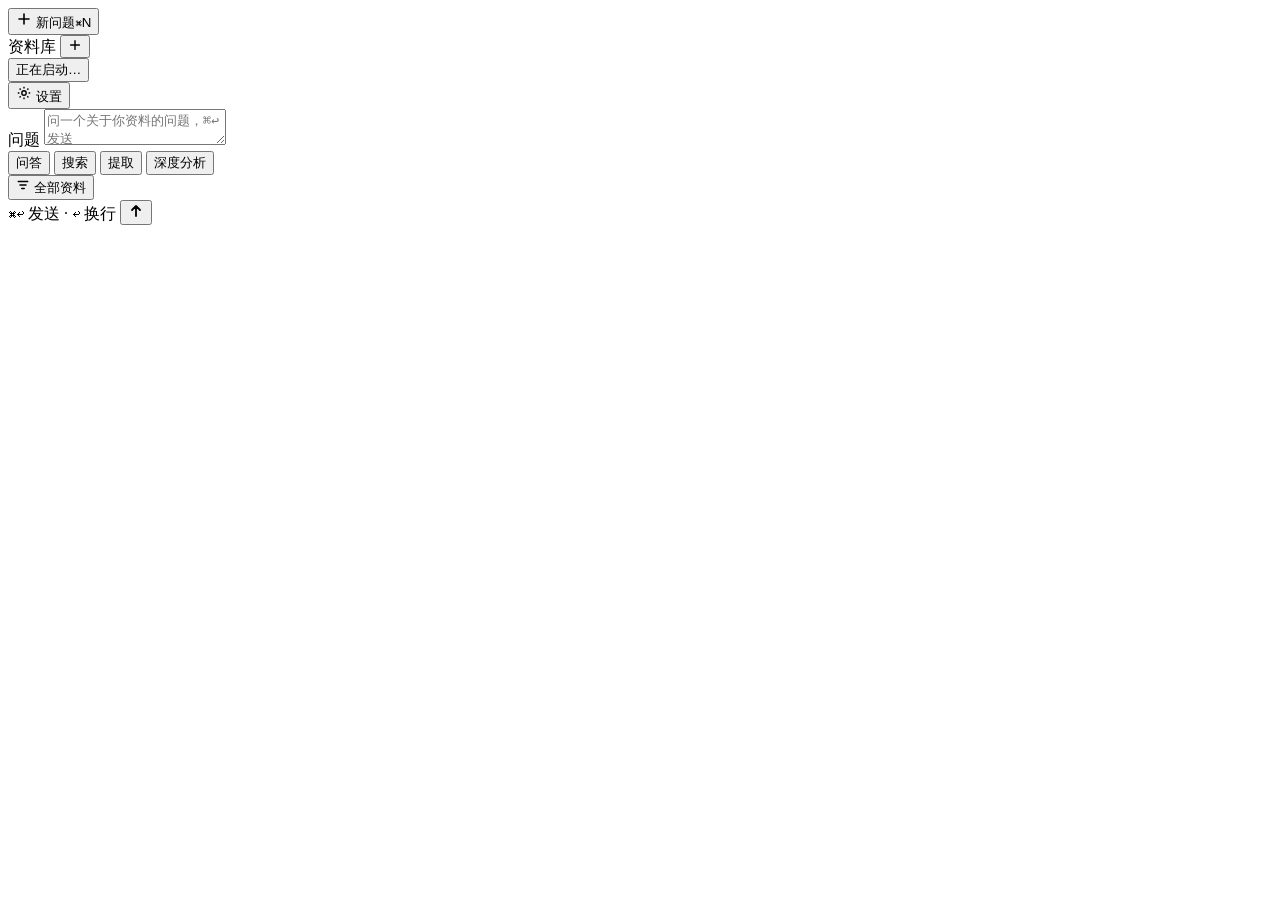
==== source/lkos/ui/static/index.html @ 863791e2 "界面：提取 / 深度分析模式、范围选择、追问、表格与 CSV 导出 - 输入框模式增加“提取”“深度分析”，各自的进度步骤 - 范围面板：文件夹 / 文件类型 / 修改时间；出处卡片可“只问这份文件”" ====
<!doctype html>
<html lang="zh-CN">
<head>
<meta charset="utf-8">
<meta name="viewport" content="width=device-width, initial-scale=1">
<title>Local Knowledge OS</title>
<style>/*APP_CSS*/</style>
</head>
<body>
<div class="app">
  <nav class="side" aria-label="问题与资料库">
    <button class="btn-new" id="btn-new" type="button">
      <svg aria-hidden="true" width="16" height="16" viewBox="0 0 16 16" fill="none" stroke="currentColor" stroke-width="1.6" stroke-linecap="round"><path d="M8 3v10M3 8h10"/></svg>
      新问题<span class="kbd">⌘N</span>
    </button>
    <div class="side-scroll">
      <div class="side-group" id="history"></div>
      <div class="side-group">
        <div class="side-label">资料库
          <button type="button" id="btn-add-side" aria-label="添加文件夹">
            <svg aria-hidden="true" width="14" height="14" viewBox="0 0 16 16" fill="none" stroke="currentColor" stroke-width="1.6" stroke-linecap="round"><path d="M8 3v10M3 8h10"/></svg>
          </button>
        </div>
        <div id="folders"></div>
      </div>
    </div>
    <button type="button" class="status-card empty" id="status-card">
      <div class="h"><span class="dot" aria-hidden="true"></span><span id="status-h">正在启动…</span></div>
      <div class="d" id="status-d"></div>
    </button>
    <div class="side-foot">
      <button type="button" class="side-item" id="btn-logs" hidden>
        <svg aria-hidden="true" width="16" height="16" viewBox="0 0 16 16" fill="none" stroke="currentColor" stroke-width="1.4" stroke-linecap="round"><rect x="2.5" y="2.5" width="11" height="11" rx="2"/><path d="M5 6l2 2-2 2M8.5 10.5H11"/></svg>
        <span class="t">日志</span><span class="n" id="logs-badge"></span>
      </button>
      <button type="button" class="side-item" id="btn-settings">
        <svg aria-hidden="true" width="16" height="16" viewBox="0 0 16 16" fill="none" stroke="currentColor" stroke-width="1.4"><circle cx="8" cy="8" r="2.2"/><path d="M8 1.8v1.6M8 12.6v1.6M1.8 8h1.6M12.6 8h1.6M3.6 3.6l1.1 1.1M11.3 11.3l1.1 1.1M3.6 12.4l1.1-1.1M11.3 4.7l1.1-1.1"/></svg>
        <span class="t">设置</span>
      </button>
    </div>
  </nav>

  <main class="main" id="view-qa">
    <div class="main-scroll" id="main-scroll">
      <div class="col" id="qa-col"></div>
    </div>
    <div class="composer-wrap" id="composer-wrap">
      <form class="composer" id="composer">
        <div class="follow" id="follow" hidden></div>
        <label for="q" class="sr-only">问题</label>
        <textarea id="q" rows="2" placeholder="问一个关于你资料的问题，⌘↩ 发送"></textarea>
        <div class="row">
          <div class="seg" role="group" aria-label="模式">
            <button type="button" data-mode="ask" aria-pressed="true">问答</button>
            <button type="button" data-mode="search" aria-pressed="false">搜索</button>
            <button type="button" data-mode="extract" aria-pressed="false">提取</button>
            <button type="button" data-mode="analyze" aria-pressed="false">深度分析</button>
          </div>
          <div class="scope-wrap">
            <button type="button" class="scope-btn" id="scope-btn" aria-expanded="false" aria-controls="scope-pop">
              <svg aria-hidden="true" width="14" height="14" viewBox="0 0 16 16" fill="none" stroke="currentColor" stroke-width="1.5" stroke-linecap="round"><path d="M2.5 4h11M4.5 8h7M6.5 12h3"/></svg>
              <span id="scope-label">全部资料</span>
            </button>
            <div class="scope-pop" id="scope-pop" role="dialog" aria-label="限定范围" hidden></div>
          </div>
          <span class="grow"></span>
          <span class="hint" id="send-hint">⌘↩ 发送 · ↩ 换行</span>
          <button type="submit" class="send" aria-label="发送">
            <svg aria-hidden="true" width="16" height="16" viewBox="0 0 16 16" fill="none" stroke="currentColor" stroke-width="1.8" stroke-linecap="round" stroke-linejoin="round"><path d="M8 13V3M4 7l4-4 4 4"/></svg>
          </button>
        </div>
      </form>
      <div class="generating" id="generating" hidden>
        <span id="gen-text">回答生成中，可以先在右侧核对原文</span>
        <button type="button" class="btn" id="btn-stop">
          <svg aria-hidden="true" width="12" height="12" viewBox="0 0 12 12"><rect x="2" y="2" width="8" height="8" rx="1.5" fill="currentColor"/></svg>
          停止 <span class="hint">Esc</span>
        </button>
      </div>
    </div>
  </main>

  <aside class="aside" id="aside" aria-label="出处"></aside>

  <main class="main" id="view-settings" hidden>
    <div class="main-scroll"><div class="lib" id="settings"></div></div>
  </main>

  <main class="main" id="view-logs" hidden>
    <div class="logs-head">
      <h1>日志</h1>
      <div class="seg" role="tablist" aria-label="日志类型">
        <button type="button" role="tab" data-logtab="run" aria-pressed="true">运行日志</button>
        <button type="button" role="tab" data-logtab="calls" aria-pressed="false">模型调用</button>
      </div>
      <span class="grow"></span>
      <label class="hint" for="log-level">级别</label>
      <select id="log-level" class="mini">
        <option value="DEBUG">全部</option><option value="INFO">信息及以上</option>
        <option value="WARNING">警告及以上</option><option value="ERROR">只看错误</option>
      </select>
      <label for="log-filter" class="sr-only">筛选</label>
      <input id="log-filter" class="mini" placeholder="筛选关键词">
      <label class="hint check"><input type="checkbox" id="log-auto" checked> 自动滚动</label>
      <button type="button" class="btn small" id="log-copy">复制</button>
      <button type="button" class="btn small" id="log-clear">清空显示</button>
      <button type="button" class="btn small" id="log-folder">打开日志文件夹</button>
    </div>
    <div class="log-body" id="log-body" role="log" aria-live="off"></div>
    <div class="log-foot hint" id="log-foot"></div>
  </main>

  <main class="main" id="view-lib" hidden>
    <div class="main-scroll"><div class="lib" id="lib"></div></div>
  </main>
  <aside class="aside" id="lib-aside" hidden aria-label="后台索引说明">
    <h2>后台索引什么时候运行</h2>
    <ul class="rules">
      <li>你添加文件夹或点“立即更新”后马上开始</li>
      <li>一提问就让路，答完自动继续</li>
      <li>每周自动更新一次：在接通电源、2 分钟没用键盘鼠标时进行</li>
      <li>随时可以暂停或关掉应用，下次打开接着做</li>
    </ul>
    <div class="src" style="cursor: default">索引和问答共用一块芯片和 8 GB 内存，同时运行只会互相拖慢，所以索引总是让问答先用。</div>
  </aside>
</div>
<div class="toast" id="toast" role="status" hidden></div>
<script>/*APP_JS*/</script>
</body>
</html>
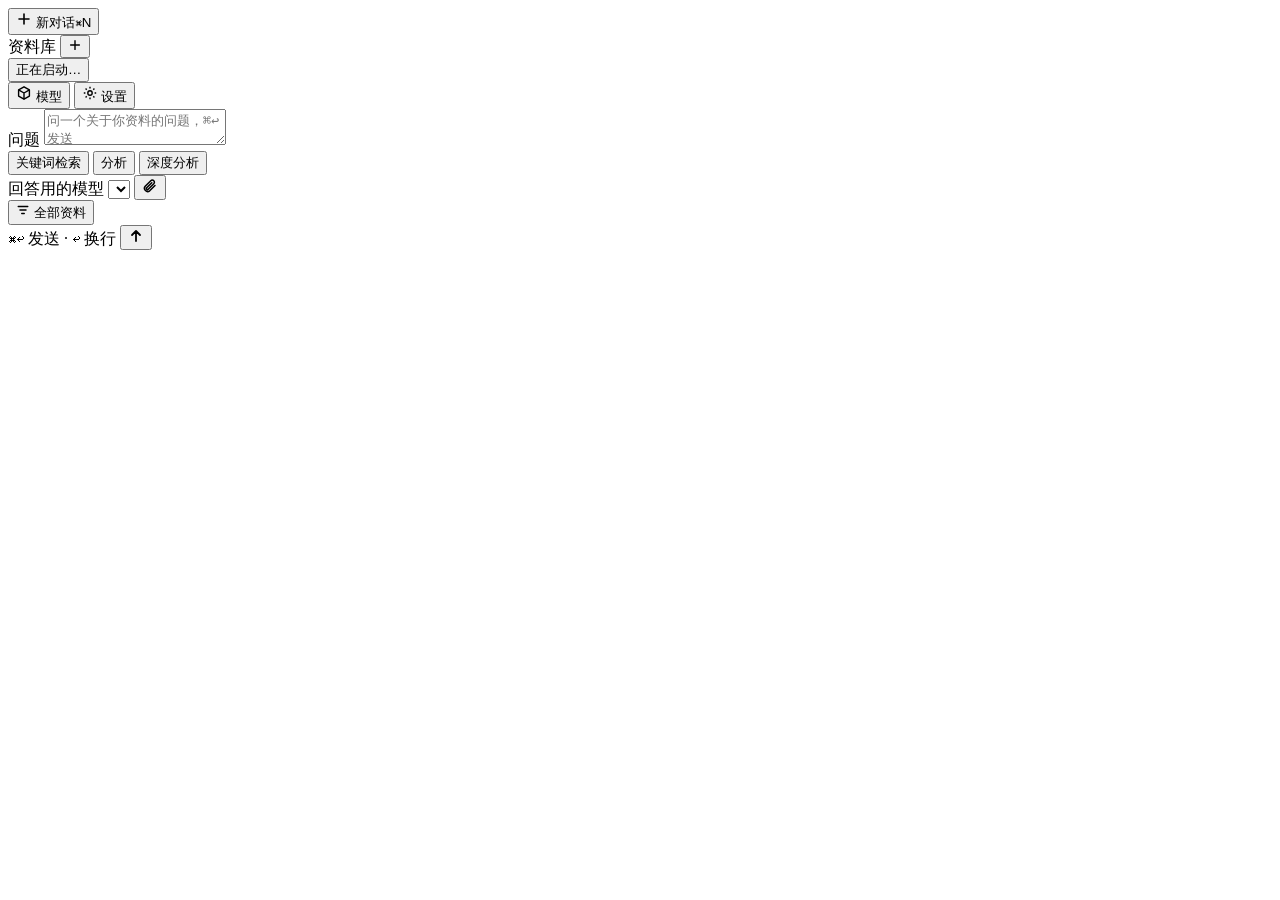
==== commit 3bdf3a9a: "界面：对话串、三种模式、模型页、在线发送确认与附件 - 中间栏连续显示整串对话，每轮底部标出回答的模型（本机 / 在线），“分支”另开对话 - 输入框：关键词检索 / 分析 / 深度分析；模型下拉框；" ====
--- a/source/lkos/ui/static/index.html
+++ b/source/lkos/ui/static/index.html
@@ -8,10 +8,10 @@
 </head>
 <body>
 <div class="app">
-  <nav class="side" aria-label="问题与资料库">
+  <nav class="side" aria-label="对话与资料库">
     <button class="btn-new" id="btn-new" type="button">
       <svg aria-hidden="true" width="16" height="16" viewBox="0 0 16 16" fill="none" stroke="currentColor" stroke-width="1.6" stroke-linecap="round"><path d="M8 3v10M3 8h10"/></svg>
-      新问题<span class="kbd">⌘N</span>
+      新对话<span class="kbd">⌘N</span>
     </button>
     <div class="side-scroll">
       <div class="side-group" id="history"></div>
@@ -33,6 +33,10 @@
         <svg aria-hidden="true" width="16" height="16" viewBox="0 0 16 16" fill="none" stroke="currentColor" stroke-width="1.4" stroke-linecap="round"><rect x="2.5" y="2.5" width="11" height="11" rx="2"/><path d="M5 6l2 2-2 2M8.5 10.5H11"/></svg>
         <span class="t">日志</span><span class="n" id="logs-badge"></span>
       </button>
+      <button type="button" class="side-item" id="btn-models">
+        <svg aria-hidden="true" width="16" height="16" viewBox="0 0 16 16" fill="none" stroke="currentColor" stroke-width="1.4" stroke-linejoin="round"><path d="M8 1.8l5.4 3.1v6.2L8 14.2l-5.4-3.1V4.9z"/><path d="M2.6 4.9L8 8l5.4-3.1M8 8v6.2"/></svg>
+        <span class="t">模型</span>
+      </button>
       <button type="button" class="side-item" id="btn-settings">
         <svg aria-hidden="true" width="16" height="16" viewBox="0 0 16 16" fill="none" stroke="currentColor" stroke-width="1.4"><circle cx="8" cy="8" r="2.2"/><path d="M8 1.8v1.6M8 12.6v1.6M1.8 8h1.6M12.6 8h1.6M3.6 3.6l1.1 1.1M11.3 11.3l1.1 1.1M3.6 12.4l1.1-1.1M11.3 4.7l1.1-1.1"/></svg>
         <span class="t">设置</span>
@@ -45,17 +49,24 @@
       <div class="col" id="qa-col"></div>
     </div>
     <div class="composer-wrap" id="composer-wrap">
+      <div class="picker" id="picker" hidden></div>
       <form class="composer" id="composer">
-        <div class="follow" id="follow" hidden></div>
+        <div class="composer-top" id="composer-top" hidden></div>
         <label for="q" class="sr-only">问题</label>
         <textarea id="q" rows="2" placeholder="问一个关于你资料的问题，⌘↩ 发送"></textarea>
         <div class="row">
           <div class="seg" role="group" aria-label="模式">
-            <button type="button" data-mode="ask" aria-pressed="true">问答</button>
-            <button type="button" data-mode="search" aria-pressed="false">搜索</button>
-            <button type="button" data-mode="extract" aria-pressed="false">提取</button>
-            <button type="button" data-mode="analyze" aria-pressed="false">深度分析</button>
+            <button type="button" data-mode="search" aria-pressed="false">关键词检索</button>
+            <button type="button" data-mode="qa" aria-pressed="true">分析</button>
+            <button type="button" data-mode="analysis" aria-pressed="false">深度分析</button>
           </div>
+          <span class="model-wrap" id="model-wrap">
+            <label for="model-select" class="sr-only">回答用的模型</label>
+            <select id="model-select" class="model-select"></select>
+          </span>
+          <button type="button" class="icon-btn" id="attach-btn" aria-label="附加文件" title="附加文件（也可以输入 @）">
+            <svg aria-hidden="true" width="16" height="16" viewBox="0 0 16 16" fill="none" stroke="currentColor" stroke-width="1.5" stroke-linecap="round" stroke-linejoin="round"><path d="M13 7.5l-5.3 5.3a3.2 3.2 0 01-4.5-4.5l5.6-5.6a2.1 2.1 0 013 3L6.2 11.3a1 1 0 01-1.5-1.5L9.8 4.7"/></svg>
+          </button>
           <div class="scope-wrap">
             <button type="button" class="scope-btn" id="scope-btn" aria-expanded="false" aria-controls="scope-pop">
               <svg aria-hidden="true" width="14" height="14" viewBox="0 0 16 16" fill="none" stroke="currentColor" stroke-width="1.5" stroke-linecap="round"><path d="M2.5 4h11M4.5 8h7M6.5 12h3"/></svg>
@@ -70,6 +81,7 @@
           </button>
         </div>
       </form>
+      <div class="confirm-send" id="confirm-send" hidden></div>
       <div class="generating" id="generating" hidden>
         <span id="gen-text">回答生成中，可以先在右侧核对原文</span>
         <button type="button" class="btn" id="btn-stop">
@@ -81,6 +93,10 @@
   </main>
 
   <aside class="aside" id="aside" aria-label="出处"></aside>
+
+  <main class="main" id="view-models" hidden>
+    <div class="main-scroll"><div class="lib" id="models"></div></div>
+  </main>
 
   <main class="main" id="view-settings" hidden>
     <div class="main-scroll"><div class="lib" id="settings"></div></div>
@@ -118,13 +134,15 @@
     <ul class="rules">
       <li>你添加文件夹或点“立即更新”后马上开始</li>
       <li>一提问就让路，答完自动继续</li>
-      <li>每周自动更新一次：在接通电源、2 分钟没用键盘鼠标时进行</li>
+      <li>按每个文件夹的设置自动更新（默认每周）：在接通电源、2 分钟没用键盘鼠标时进行</li>
+      <li>在文件夹的“设置”里可以排除子文件夹或文件类型</li>
       <li>随时可以暂停或关掉应用，下次打开接着做</li>
     </ul>
     <div class="src" style="cursor: default">索引和问答共用一块芯片和 8 GB 内存，同时运行只会互相拖慢，所以索引总是让问答先用。</div>
   </aside>
 </div>
 <div class="toast" id="toast" role="status" hidden></div>
+<div class="overlay" id="consent" hidden></div>
 <script>/*APP_JS*/</script>
 </body>
 </html>
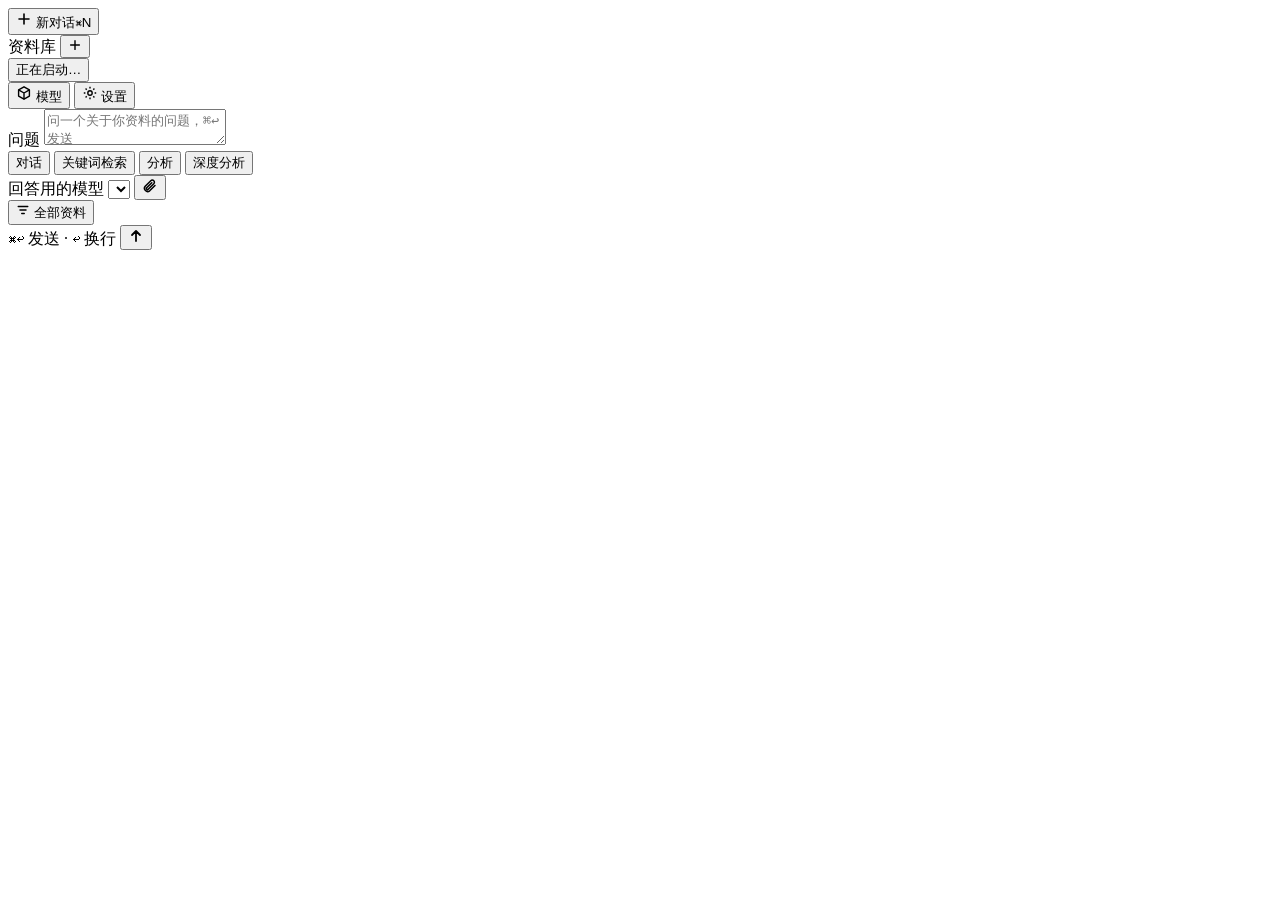
==== commit cc0006fd: "新增“对话”模式：不查资料库，直接和模型对话 - 输入框第一个模式“对话”（默认）：不用向量和关键词检索，带上同一对话之前的轮次 - 本机模型按上下文的 60% 尽量多带对话历史；在线模型带整个对话，" ====
--- a/source/lkos/ui/static/index.html
+++ b/source/lkos/ui/static/index.html
@@ -56,6 +56,7 @@
         <textarea id="q" rows="2" placeholder="问一个关于你资料的问题，⌘↩ 发送"></textarea>
         <div class="row">
           <div class="seg" role="group" aria-label="模式">
+            <button type="button" data-mode="chat" aria-pressed="false">对话</button>
             <button type="button" data-mode="search" aria-pressed="false">关键词检索</button>
             <button type="button" data-mode="qa" aria-pressed="true">分析</button>
             <button type="button" data-mode="analysis" aria-pressed="false">深度分析</button>
@@ -67,7 +68,7 @@
           <button type="button" class="icon-btn" id="attach-btn" aria-label="附加文件" title="附加文件（也可以输入 @）">
             <svg aria-hidden="true" width="16" height="16" viewBox="0 0 16 16" fill="none" stroke="currentColor" stroke-width="1.5" stroke-linecap="round" stroke-linejoin="round"><path d="M13 7.5l-5.3 5.3a3.2 3.2 0 01-4.5-4.5l5.6-5.6a2.1 2.1 0 013 3L6.2 11.3a1 1 0 01-1.5-1.5L9.8 4.7"/></svg>
           </button>
-          <div class="scope-wrap">
+          <div class="scope-wrap" id="scope-wrap">
             <button type="button" class="scope-btn" id="scope-btn" aria-expanded="false" aria-controls="scope-pop">
               <svg aria-hidden="true" width="14" height="14" viewBox="0 0 16 16" fill="none" stroke="currentColor" stroke-width="1.5" stroke-linecap="round"><path d="M2.5 4h11M4.5 8h7M6.5 12h3"/></svg>
               <span id="scope-label">全部资料</span>
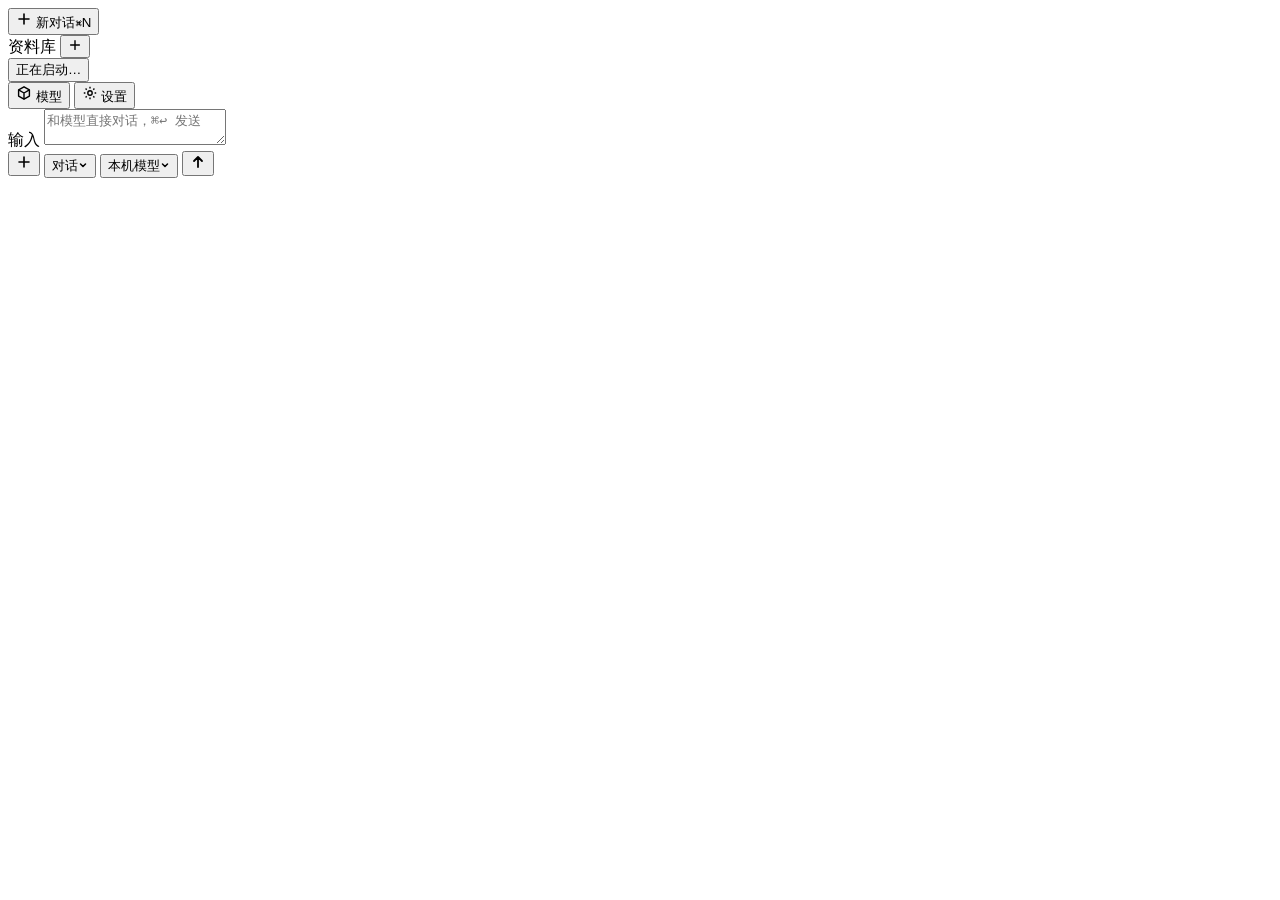
==== commit d7dd9b08: "界面：输入框参考 Claude Code 精简，修复超出边界 - 输入框只留“+”（附加文件、限定范围）、方式按钮、模型按钮和发送；方式和模型改为带说明的弹出菜单 - 范围和附件以小标签显示在输入框上" ====
--- a/source/lkos/ui/static/index.html
+++ b/source/lkos/ui/static/index.html
@@ -45,39 +45,32 @@
   </nav>
 
   <main class="main" id="view-qa">
+    <header class="thread-head" id="thread-head" hidden></header>
     <div class="main-scroll" id="main-scroll">
       <div class="col" id="qa-col"></div>
     </div>
     <div class="composer-wrap" id="composer-wrap">
-      <div class="picker" id="picker" hidden></div>
+      <div class="pop picker" id="picker" hidden></div>
+      <div class="pop scope-pop" id="scope-pop" role="dialog" aria-label="限定范围" hidden></div>
+      <div class="pop menu" id="plus-menu" role="menu" aria-label="添加" hidden></div>
+      <div class="pop menu" id="mode-menu" role="menu" aria-label="方式" hidden></div>
+      <div class="pop menu right" id="model-menu" role="menu" aria-label="回答用的模型" hidden></div>
       <form class="composer" id="composer">
         <div class="composer-top" id="composer-top" hidden></div>
-        <label for="q" class="sr-only">问题</label>
-        <textarea id="q" rows="2" placeholder="问一个关于你资料的问题，⌘↩ 发送"></textarea>
+        <label for="q" class="sr-only">输入</label>
+        <textarea id="q" rows="2" placeholder="和模型直接对话，⌘↩ 发送"></textarea>
         <div class="row">
-          <div class="seg" role="group" aria-label="模式">
-            <button type="button" data-mode="chat" aria-pressed="false">对话</button>
-            <button type="button" data-mode="search" aria-pressed="false">关键词检索</button>
-            <button type="button" data-mode="qa" aria-pressed="true">分析</button>
-            <button type="button" data-mode="analysis" aria-pressed="false">深度分析</button>
-          </div>
-          <span class="model-wrap" id="model-wrap">
-            <label for="model-select" class="sr-only">回答用的模型</label>
-            <select id="model-select" class="model-select"></select>
-          </span>
-          <button type="button" class="icon-btn" id="attach-btn" aria-label="附加文件" title="附加文件（也可以输入 @）">
-            <svg aria-hidden="true" width="16" height="16" viewBox="0 0 16 16" fill="none" stroke="currentColor" stroke-width="1.5" stroke-linecap="round" stroke-linejoin="round"><path d="M13 7.5l-5.3 5.3a3.2 3.2 0 01-4.5-4.5l5.6-5.6a2.1 2.1 0 013 3L6.2 11.3a1 1 0 01-1.5-1.5L9.8 4.7"/></svg>
+          <button type="button" class="icon-btn" id="plus-btn" aria-label="添加文件或限定范围" aria-haspopup="menu" aria-expanded="false" title="附加文件、限定范围">
+            <svg aria-hidden="true" width="16" height="16" viewBox="0 0 16 16" fill="none" stroke="currentColor" stroke-width="1.6" stroke-linecap="round"><path d="M8 3v10M3 8h10"/></svg>
           </button>
-          <div class="scope-wrap" id="scope-wrap">
-            <button type="button" class="scope-btn" id="scope-btn" aria-expanded="false" aria-controls="scope-pop">
-              <svg aria-hidden="true" width="14" height="14" viewBox="0 0 16 16" fill="none" stroke="currentColor" stroke-width="1.5" stroke-linecap="round"><path d="M2.5 4h11M4.5 8h7M6.5 12h3"/></svg>
-              <span id="scope-label">全部资料</span>
-            </button>
-            <div class="scope-pop" id="scope-pop" role="dialog" aria-label="限定范围" hidden></div>
-          </div>
+          <button type="button" class="cbtn" id="mode-btn" aria-haspopup="menu" aria-expanded="false">
+            <span id="mode-label">对话</span><svg aria-hidden="true" width="10" height="10" viewBox="0 0 10 10" fill="none" stroke="currentColor" stroke-width="1.5" stroke-linecap="round" stroke-linejoin="round"><path d="M2.5 4l2.5 2.5L7.5 4"/></svg>
+          </button>
           <span class="grow"></span>
-          <span class="hint" id="send-hint">⌘↩ 发送 · ↩ 换行</span>
-          <button type="submit" class="send" aria-label="发送">
+          <button type="button" class="cbtn" id="model-btn" aria-haspopup="menu" aria-expanded="false">
+            <span class="dot" aria-hidden="true"></span><span id="model-label">本机模型</span><svg aria-hidden="true" width="10" height="10" viewBox="0 0 10 10" fill="none" stroke="currentColor" stroke-width="1.5" stroke-linecap="round" stroke-linejoin="round"><path d="M2.5 4l2.5 2.5L7.5 4"/></svg>
+          </button>
+          <button type="submit" class="send" aria-label="发送（⌘↩）" title="发送（⌘↩）">
             <svg aria-hidden="true" width="16" height="16" viewBox="0 0 16 16" fill="none" stroke="currentColor" stroke-width="1.8" stroke-linecap="round" stroke-linejoin="round"><path d="M8 13V3M4 7l4-4 4 4"/></svg>
           </button>
         </div>
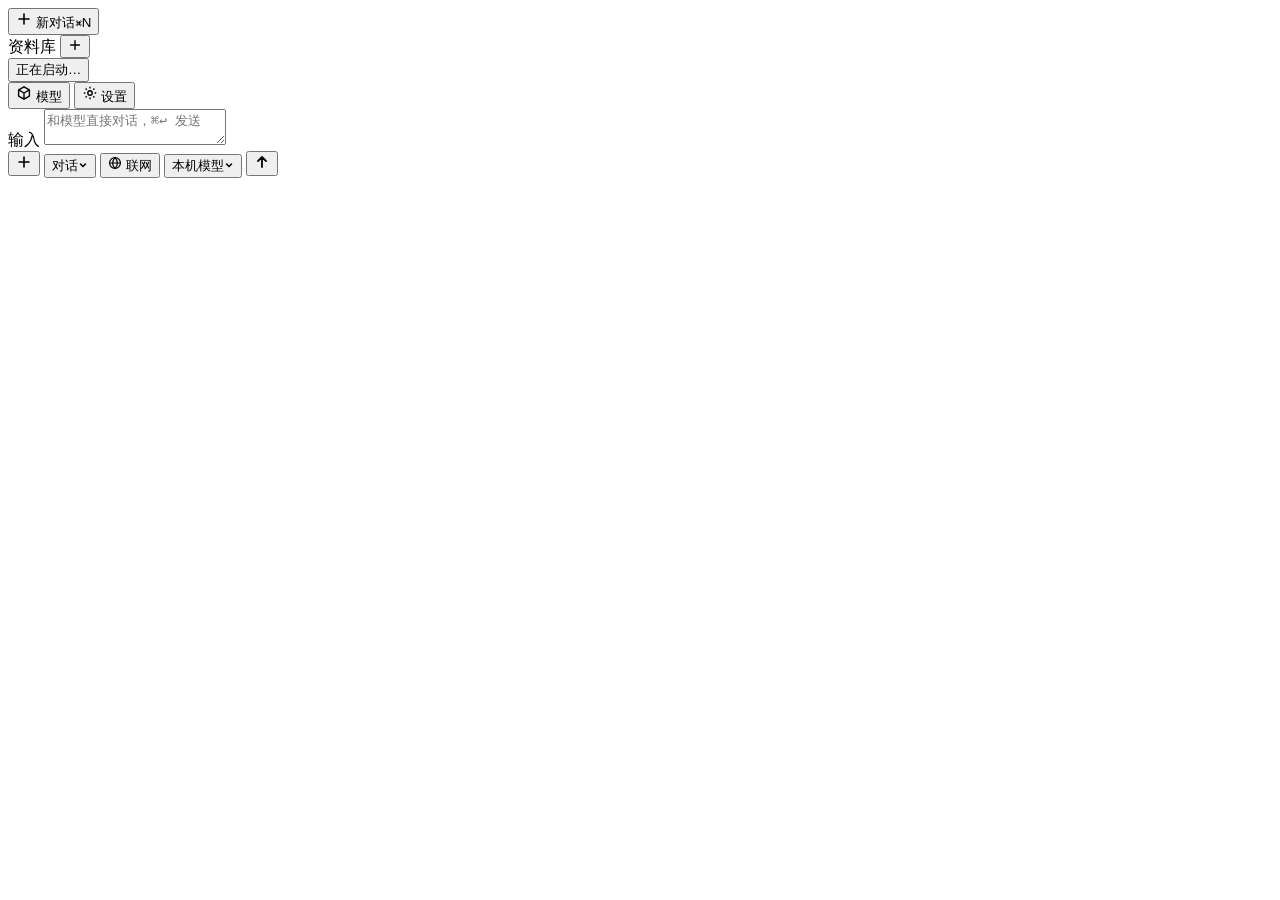
==== commit 29b45483: "深度分析适配推理模型；新增联网搜索（输入框旁按钮，随时开关） 推理模型： - 在线模型拆方面 / 写关键词的输出上限改为 2048；额度被思考用完时进度里说明原因，按整个问题继续检索 - 最终回答（对" ====
--- a/source/lkos/ui/static/index.html
+++ b/source/lkos/ui/static/index.html
@@ -66,6 +66,10 @@
           <button type="button" class="cbtn" id="mode-btn" aria-haspopup="menu" aria-expanded="false">
             <span id="mode-label">对话</span><svg aria-hidden="true" width="10" height="10" viewBox="0 0 10 10" fill="none" stroke="currentColor" stroke-width="1.5" stroke-linecap="round" stroke-linejoin="round"><path d="M2.5 4l2.5 2.5L7.5 4"/></svg>
           </button>
+          <button type="button" class="cbtn web-btn" id="web-btn" aria-pressed="false" title="联网搜索">
+            <svg aria-hidden="true" width="14" height="14" viewBox="0 0 16 16" fill="none" stroke="currentColor" stroke-width="1.4"><circle cx="8" cy="8" r="6.2"/><path d="M1.8 8h12.4M8 1.8c1.8 1.7 2.7 3.8 2.7 6.2S9.8 12.5 8 14.2C6.2 12.5 5.3 10.4 5.3 8S6.2 3.5 8 1.8z"/></svg>
+            <span>联网</span>
+          </button>
           <span class="grow"></span>
           <button type="button" class="cbtn" id="model-btn" aria-haspopup="menu" aria-expanded="false">
             <span class="dot" aria-hidden="true"></span><span id="model-label">本机模型</span><svg aria-hidden="true" width="10" height="10" viewBox="0 0 10 10" fill="none" stroke="currentColor" stroke-width="1.5" stroke-linecap="round" stroke-linejoin="round"><path d="M2.5 4l2.5 2.5L7.5 4"/></svg>
@@ -78,6 +82,10 @@
       <div class="confirm-send" id="confirm-send" hidden></div>
       <div class="generating" id="generating" hidden>
         <span id="gen-text">回答生成中，可以先在右侧核对原文</span>
+        <button type="button" class="cbtn web-btn" id="web-btn-gen" aria-pressed="false" title="联网搜索">
+          <svg aria-hidden="true" width="14" height="14" viewBox="0 0 16 16" fill="none" stroke="currentColor" stroke-width="1.4"><circle cx="8" cy="8" r="6.2"/><path d="M1.8 8h12.4M8 1.8c1.8 1.7 2.7 3.8 2.7 6.2S9.8 12.5 8 14.2C6.2 12.5 5.3 10.4 5.3 8S6.2 3.5 8 1.8z"/></svg>
+          <span>联网</span>
+        </button>
         <button type="button" class="btn" id="btn-stop">
           <svg aria-hidden="true" width="12" height="12" viewBox="0 0 12 12"><rect x="2" y="2" width="8" height="8" rx="1.5" fill="currentColor"/></svg>
           停止 <span class="hint">Esc</span>
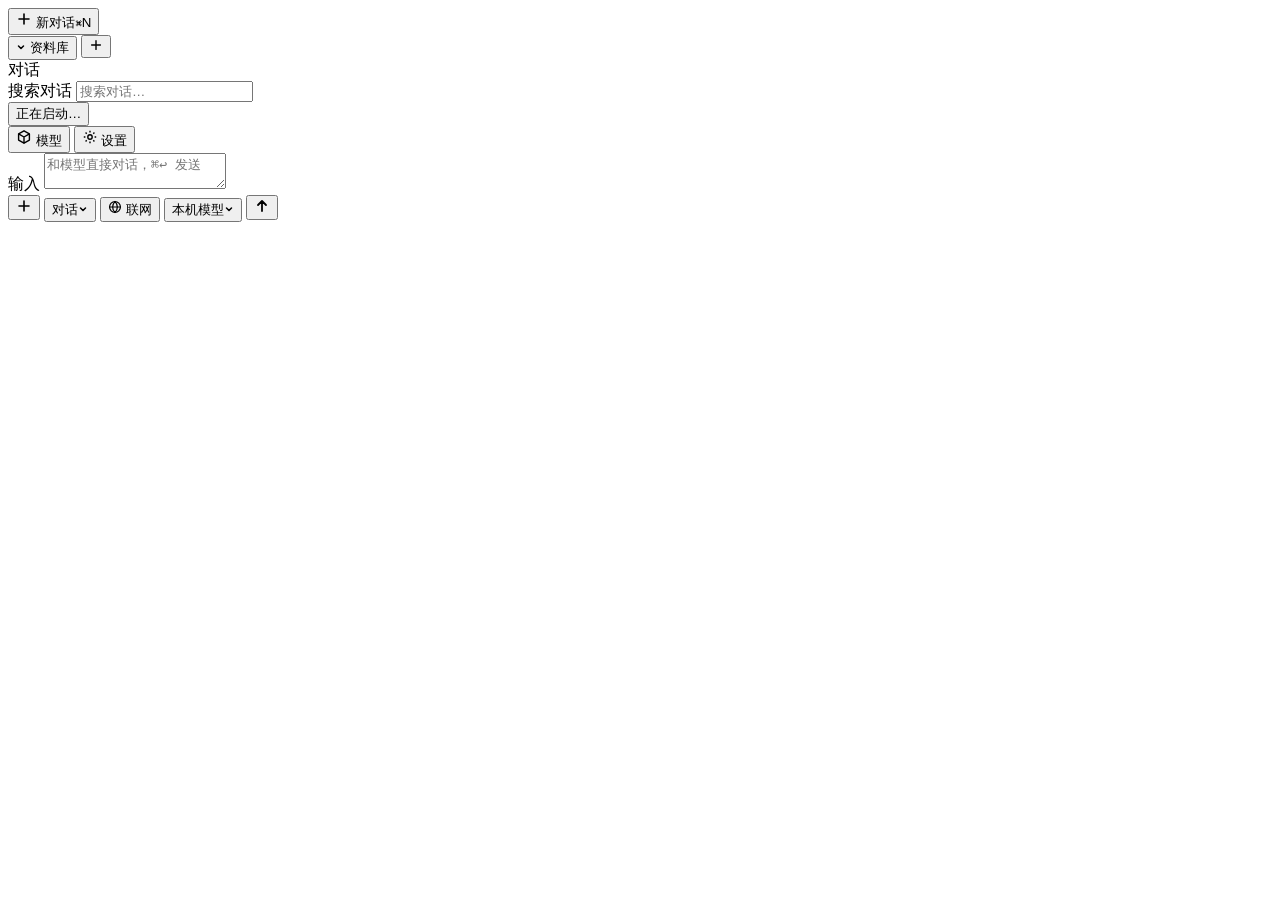
==== commit ae075e9f: "左栏改版（资料库固定、对话可搜索可删除）；日志默认保留 7 天、可一键删除 左栏： - 资料库固定在上方，不随对话历史滚动；可折叠（记住状态）；文件夹多时在自己的区域里滚动 - 文件夹名下显示缩短的路" ====
--- a/source/lkos/ui/static/index.html
+++ b/source/lkos/ui/static/index.html
@@ -13,16 +13,27 @@
       <svg aria-hidden="true" width="16" height="16" viewBox="0 0 16 16" fill="none" stroke="currentColor" stroke-width="1.6" stroke-linecap="round"><path d="M8 3v10M3 8h10"/></svg>
       新对话<span class="kbd">⌘N</span>
     </button>
+    <!-- 资料库固定在上面，不随对话历史滚动；可以折叠，文件夹多时自己滚动 -->
+    <div class="side-lib" id="side-lib">
+      <div class="side-label">
+        <button type="button" class="fold" id="lib-fold" aria-expanded="true" aria-controls="folders">
+          <svg class="chev" aria-hidden="true" width="10" height="10" viewBox="0 0 10 10" fill="none" stroke="currentColor" stroke-width="1.5" stroke-linecap="round" stroke-linejoin="round"><path d="M2.5 4l2.5 2.5L7.5 4"/></svg>
+          资料库<span class="fold-n" id="lib-count"></span>
+        </button>
+        <button type="button" id="btn-add-side" aria-label="添加文件夹">
+          <svg aria-hidden="true" width="14" height="14" viewBox="0 0 16 16" fill="none" stroke="currentColor" stroke-width="1.6" stroke-linecap="round"><path d="M8 3v10M3 8h10"/></svg>
+        </button>
+      </div>
+      <div class="side-folders" id="folders"></div>
+    </div>
+    <!-- 对话历史：只有这一块滚动 -->
+    <div class="side-hist-head">
+      <div class="side-label">对话</div>
+      <label for="hist-q" class="sr-only">搜索对话</label>
+      <input id="hist-q" class="hist-q" type="search" placeholder="搜索对话…" autocomplete="off">
+    </div>
     <div class="side-scroll">
       <div class="side-group" id="history"></div>
-      <div class="side-group">
-        <div class="side-label">资料库
-          <button type="button" id="btn-add-side" aria-label="添加文件夹">
-            <svg aria-hidden="true" width="14" height="14" viewBox="0 0 16 16" fill="none" stroke="currentColor" stroke-width="1.6" stroke-linecap="round"><path d="M8 3v10M3 8h10"/></svg>
-          </button>
-        </div>
-        <div id="folders"></div>
-      </div>
     </div>
     <button type="button" class="status-card empty" id="status-card">
       <div class="h"><span class="dot" aria-hidden="true"></span><span id="status-h">正在启动…</span></div>
@@ -123,6 +134,7 @@
       <button type="button" class="btn small" id="log-copy">复制</button>
       <button type="button" class="btn small" id="log-clear">清空显示</button>
       <button type="button" class="btn small" id="log-folder">打开日志文件夹</button>
+      <button type="button" class="btn small danger" id="log-delete" title="删除运行日志、启动日志和模型调用记录（问答记录不受影响）">删除全部日志</button>
     </div>
     <div class="log-body" id="log-body" role="log" aria-live="off"></div>
     <div class="log-foot hint" id="log-foot"></div>
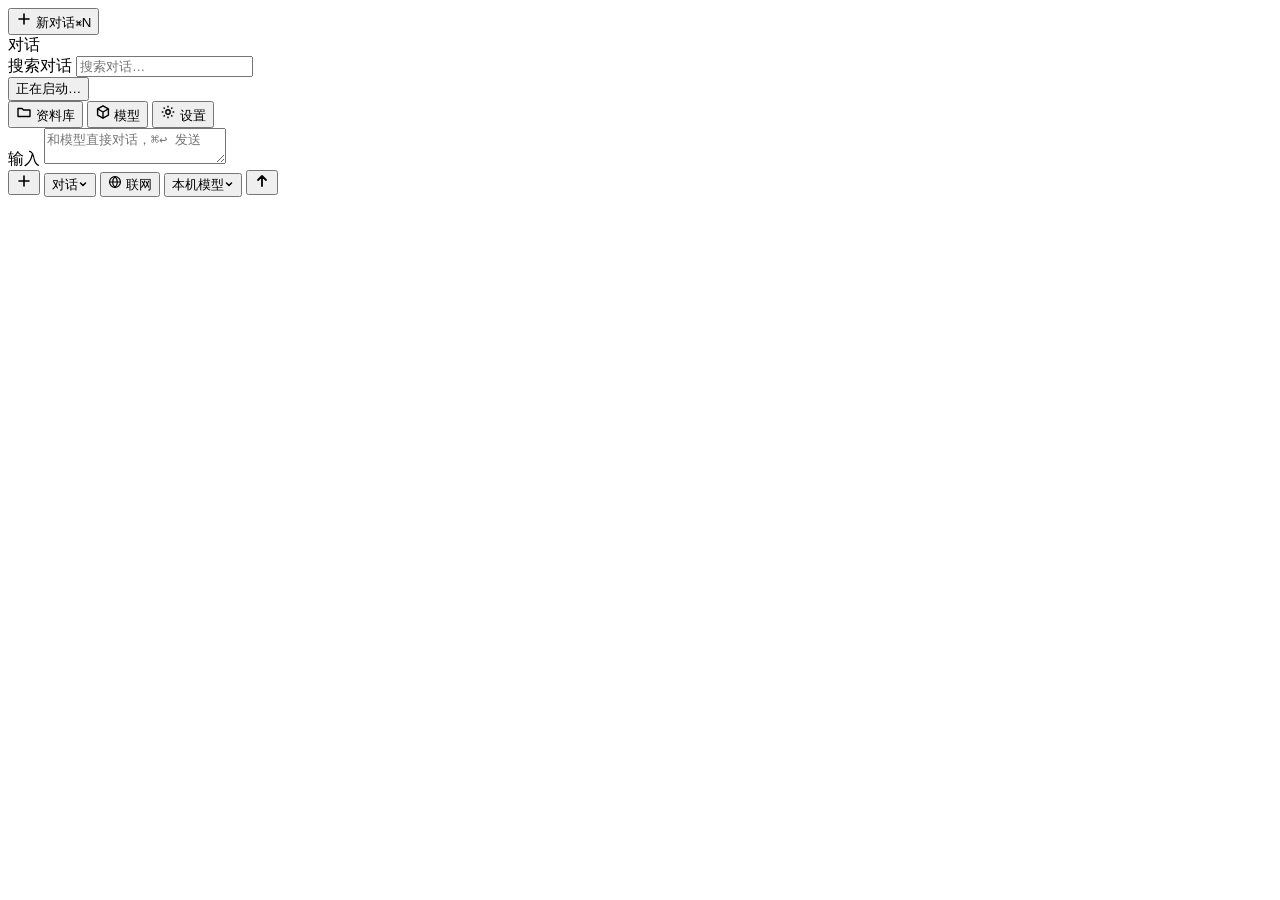
==== commit 41392983: "左栏：资料库移到底部导航（资料库、模型、日志、设置），不再列出文件夹 - 左栏上方只有新对话、搜索和对话历史；底部导航按资料库、模型、日志（开发者模式）、设置排列，当前页高亮 - 资料库按钮旁显示文件" ====
--- a/source/lkos/ui/static/index.html
+++ b/source/lkos/ui/static/index.html
@@ -13,19 +13,6 @@
       <svg aria-hidden="true" width="16" height="16" viewBox="0 0 16 16" fill="none" stroke="currentColor" stroke-width="1.6" stroke-linecap="round"><path d="M8 3v10M3 8h10"/></svg>
       新对话<span class="kbd">⌘N</span>
     </button>
-    <!-- 资料库固定在上面，不随对话历史滚动；可以折叠，文件夹多时自己滚动 -->
-    <div class="side-lib" id="side-lib">
-      <div class="side-label">
-        <button type="button" class="fold" id="lib-fold" aria-expanded="true" aria-controls="folders">
-          <svg class="chev" aria-hidden="true" width="10" height="10" viewBox="0 0 10 10" fill="none" stroke="currentColor" stroke-width="1.5" stroke-linecap="round" stroke-linejoin="round"><path d="M2.5 4l2.5 2.5L7.5 4"/></svg>
-          资料库<span class="fold-n" id="lib-count"></span>
-        </button>
-        <button type="button" id="btn-add-side" aria-label="添加文件夹">
-          <svg aria-hidden="true" width="14" height="14" viewBox="0 0 16 16" fill="none" stroke="currentColor" stroke-width="1.6" stroke-linecap="round"><path d="M8 3v10M3 8h10"/></svg>
-        </button>
-      </div>
-      <div class="side-folders" id="folders"></div>
-    </div>
     <!-- 对话历史：只有这一块滚动 -->
     <div class="side-hist-head">
       <div class="side-label">对话</div>
@@ -39,14 +26,19 @@
       <div class="h"><span class="dot" aria-hidden="true"></span><span id="status-h">正在启动…</span></div>
       <div class="d" id="status-d"></div>
     </button>
+    <!-- 底部导航：资料库、模型、日志（开发者模式）、设置 -->
     <div class="side-foot">
-      <button type="button" class="side-item" id="btn-logs" hidden>
-        <svg aria-hidden="true" width="16" height="16" viewBox="0 0 16 16" fill="none" stroke="currentColor" stroke-width="1.4" stroke-linecap="round"><rect x="2.5" y="2.5" width="11" height="11" rx="2"/><path d="M5 6l2 2-2 2M8.5 10.5H11"/></svg>
-        <span class="t">日志</span><span class="n" id="logs-badge"></span>
+      <button type="button" class="side-item" id="btn-lib">
+        <svg aria-hidden="true" width="16" height="16" viewBox="0 0 16 16" fill="none" stroke="currentColor" stroke-width="1.4" stroke-linejoin="round"><path d="M2 4.5h4l1.5 1.5H14v6.5H2z"/></svg>
+        <span class="t">资料库</span><span class="n" id="lib-count"></span>
       </button>
       <button type="button" class="side-item" id="btn-models">
         <svg aria-hidden="true" width="16" height="16" viewBox="0 0 16 16" fill="none" stroke="currentColor" stroke-width="1.4" stroke-linejoin="round"><path d="M8 1.8l5.4 3.1v6.2L8 14.2l-5.4-3.1V4.9z"/><path d="M2.6 4.9L8 8l5.4-3.1M8 8v6.2"/></svg>
         <span class="t">模型</span>
+      </button>
+      <button type="button" class="side-item" id="btn-logs" hidden>
+        <svg aria-hidden="true" width="16" height="16" viewBox="0 0 16 16" fill="none" stroke="currentColor" stroke-width="1.4" stroke-linecap="round"><rect x="2.5" y="2.5" width="11" height="11" rx="2"/><path d="M5 6l2 2-2 2M8.5 10.5H11"/></svg>
+        <span class="t">日志</span><span class="n" id="logs-badge"></span>
       </button>
       <button type="button" class="side-item" id="btn-settings">
         <svg aria-hidden="true" width="16" height="16" viewBox="0 0 16 16" fill="none" stroke="currentColor" stroke-width="1.4"><circle cx="8" cy="8" r="2.2"/><path d="M8 1.8v1.6M8 12.6v1.6M1.8 8h1.6M12.6 8h1.6M3.6 3.6l1.1 1.1M11.3 11.3l1.1 1.1M3.6 12.4l1.1-1.1M11.3 4.7l1.1-1.1"/></svg>
